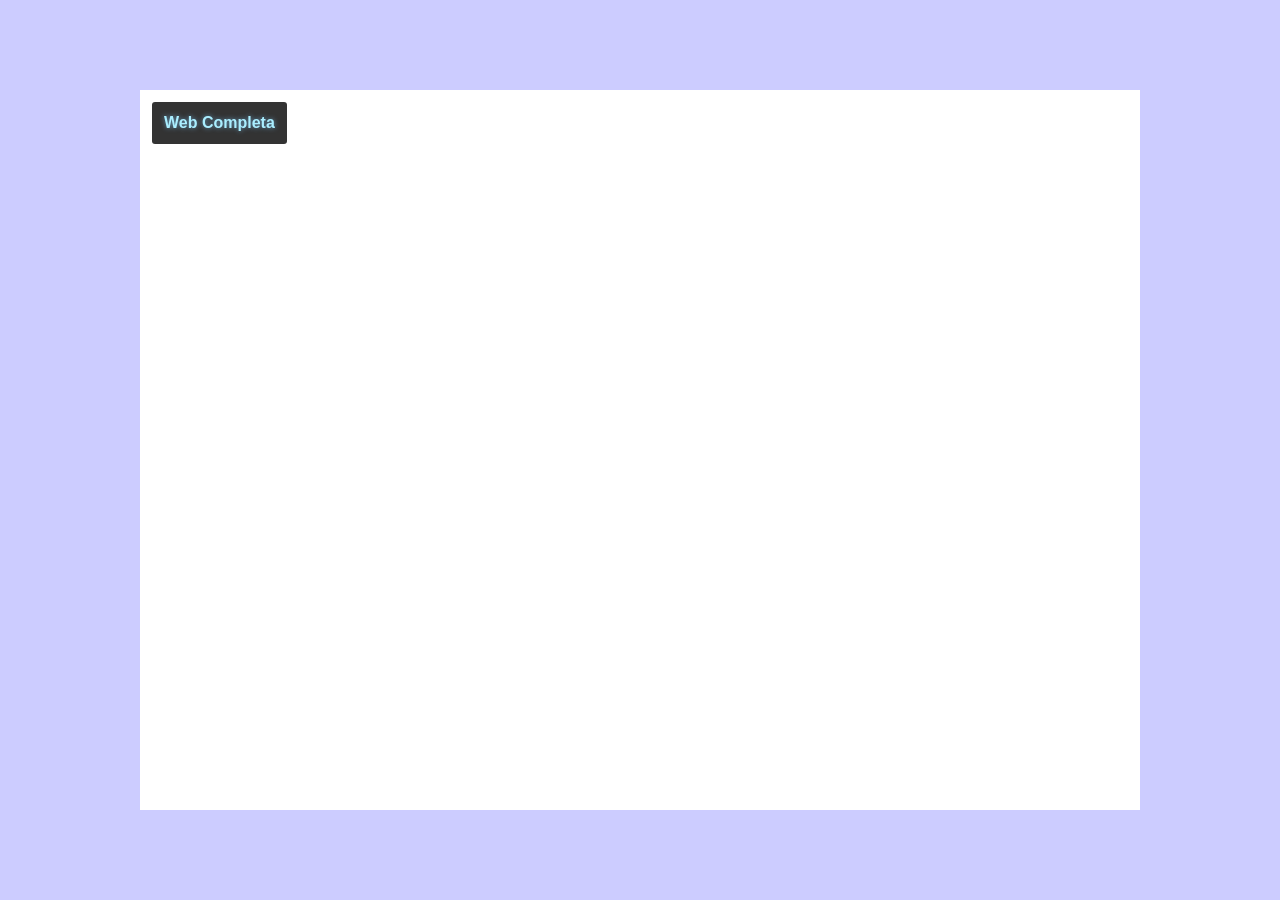
==== index.html @ 57f8edd0 "Add CSS styles to index.html" ====
<!DOCTYPE html>
<html lang="en">
<head>
    <meta charset="UTF-8">
    <meta name="viewport" content="width=device-width, initial-scale=1.0">
    <title>Document</title>
</head>
<body>

    <style>

        *{
            padding: 0;
            margin: 0;
            box-sizing: border-box;
        }

        body{
            background-color: #ccf;
            min-height: 100vh;
            display: flex;
            justify-content: center;
            align-items: center;
        }

        .main{
            background-color: #fff;
            width: clamp(200px, 80%, 1000px);
            height: 80vh;
            font-family: 'Segoe UI', Tahoma, Geneva, Verdana, sans-serif;
            padding: 12px;
        }

        .main a{
            display: inline-block;
            background-color: #333;
            color: #aef;
            padding: 12px;
            text-decoration: none;
            border-radius: 3px;
            font-weight: 600;
            text-shadow: 0 0 5px #69b;
        }
        
    </style>

    <div class="main">
        <a href="web-completa.html">Web Completa</a>
    </div>
    
</body>
</html>
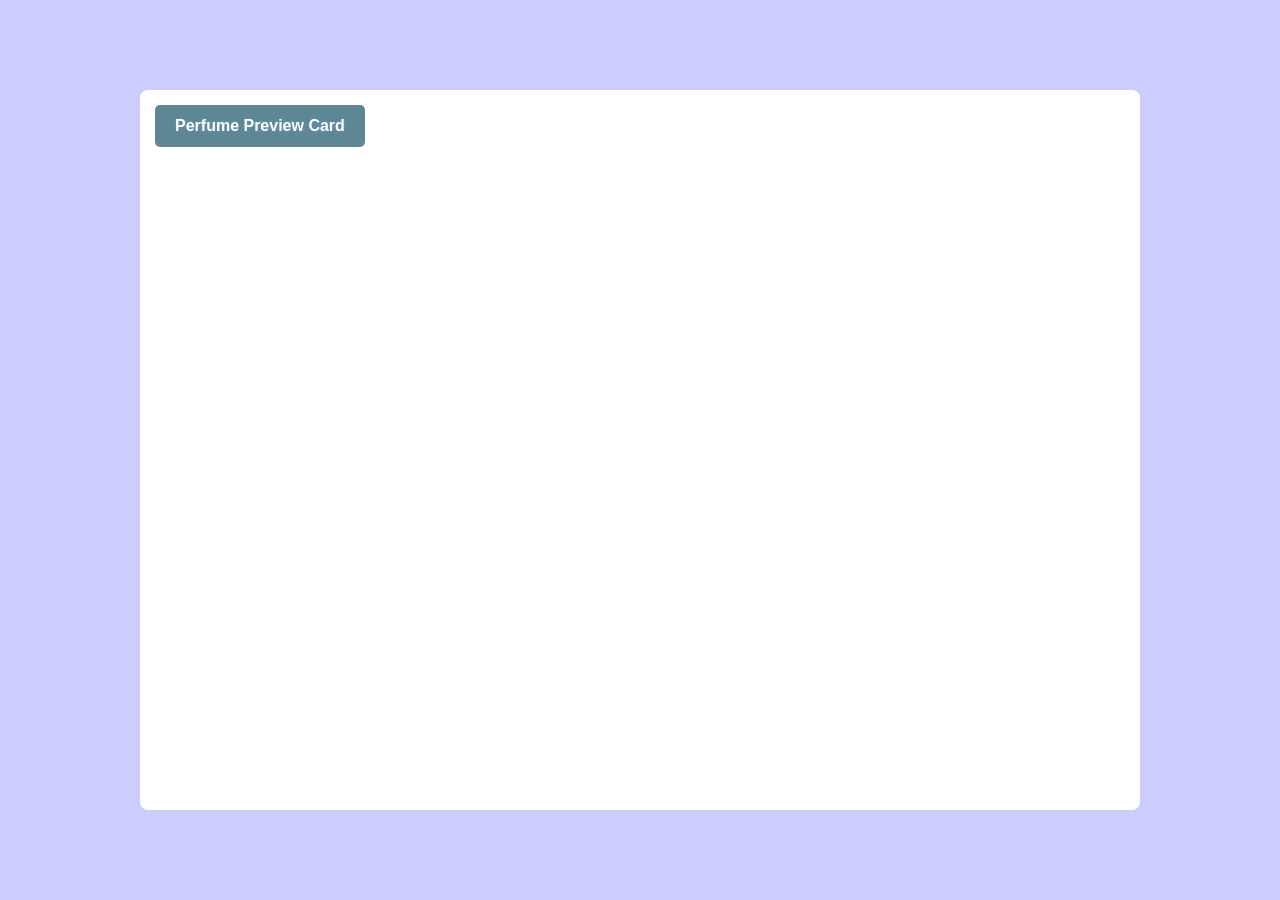
==== commit 3682effc: "Update index.html" ====
--- a/index.html
+++ b/index.html
@@ -3,7 +3,8 @@
 <head>
     <meta charset="UTF-8">
     <meta name="viewport" content="width=device-width, initial-scale=1.0">
-    <title>Document</title>
+    <title>Root Directory Menu</title>
+    <link rel="icon" type="image/png" sizes="32x32" href="home.png">
 </head>
 <body>
 
@@ -28,24 +29,36 @@
             width: clamp(200px, 80%, 1000px);
             height: 80vh;
             font-family: 'Segoe UI', Tahoma, Geneva, Verdana, sans-serif;
-            padding: 12px;
+            padding: 15px;
+            border-radius: 8px;
+            display: flex;
+            flex-wrap: wrap;
+            align-content: start;
+            gap: 8px;
+
         }
 
         .main a{
             display: inline-block;
-            background-color: #333;
-            color: #aef;
-            padding: 12px;
+            background-color: #5e8794;
+            color: #fff;
+            padding: 12px 20px ;
             text-decoration: none;
-            border-radius: 3px;
+            border-radius: 5px;
             font-weight: 600;
             text-shadow: 0 0 5px #69b;
+            height: fit-content;
+        }
+
+        .main a:hover{
+            background-color: rgb(164, 164, 212);
+            color: rgb(255, 255, 255);
         }
         
     </style>
 
     <div class="main">
-        <a href="web-completa.html">Web Completa</a>
+        <a href="practicas-html&css/frontendmentor/perfume-preview-card/index.html" target="_blank">Perfume Preview Card</a>
     </div>
     
 </body>
